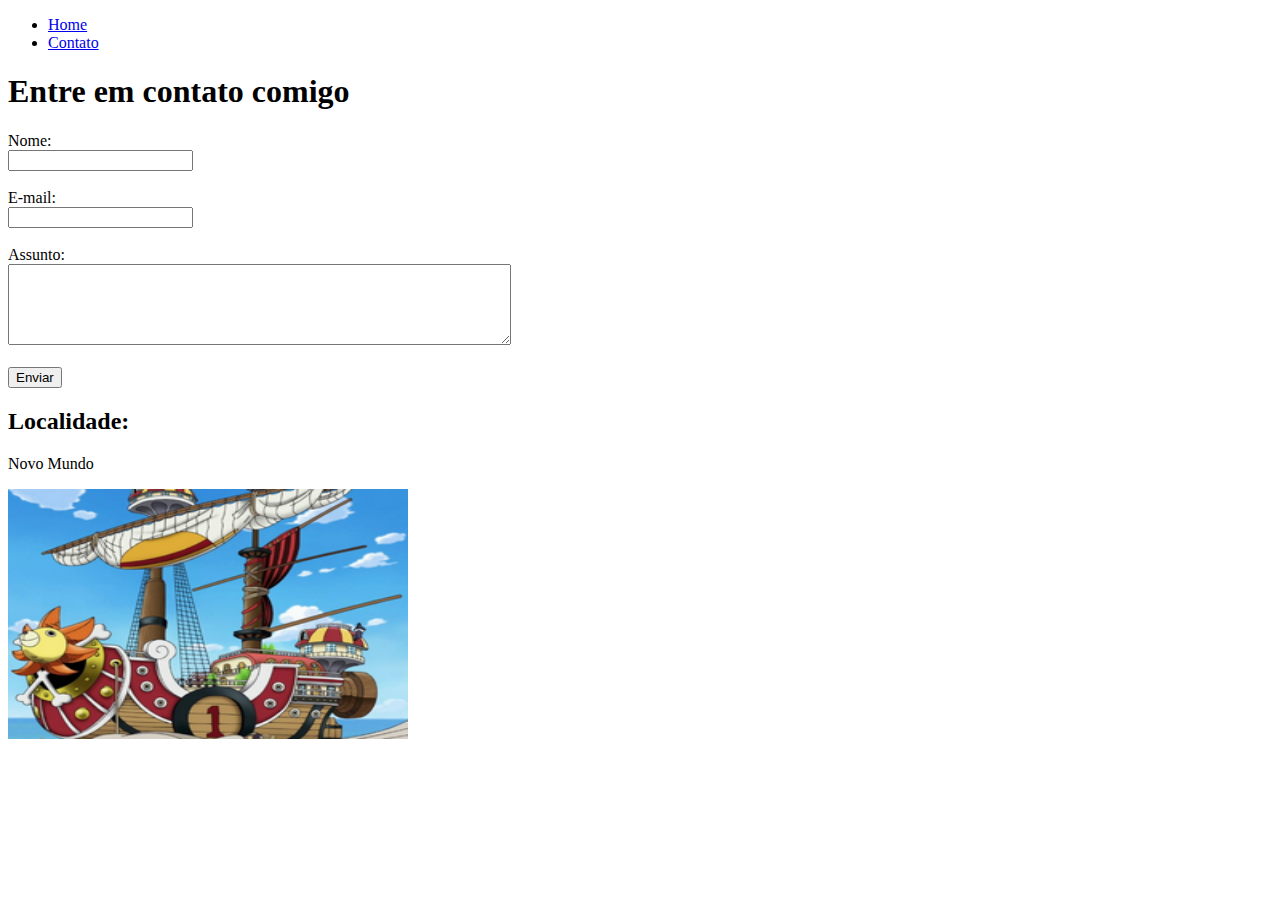
==== contato.html @ 733ca46f "One Piece" ====
<!DOCTYPE html>
<html lang="pt-br">
<head>
    <meta charset="UTF-8">
    <meta http-equiv="X-UA-Compatible" content="IE=edge">
    <meta name="viewport" content="width=device-width, initial-scale=1.0">
    <title>Contato</title>
</head>
<body>

    <ul>
        <li>
            <a href="index.html"> Home </a>
        </li>
        <li>
            <a href="contato.html"> Contato </a>
        </li>
    </ul>
    <h1> Entre em contato comigo </h1>
    <form> 
        <label for="nome"> Nome:</label> <br>
        <input type="text" id="nome"> 
        <br>
        <br>
        <label for="email">E-mail:</label> <br>
        <input type="email" id="email"> 
        <br>
        <br>
        <label for="asunto">Assunto:</label> <br>
        <textarea name="asunto" id="asunto" cols="60" rows="5"></textarea>
        <br>
        <br>
        <button>Enviar </button> 
    </form>

    <h2>Localidade:</h2>
    <p> Novo Mundo</p>
    
    <img src="img/Thousand_Sunny.png"
        alt="Foto Barco dos Chapéus de Palha" height="250" width="400">
</body>
</html>
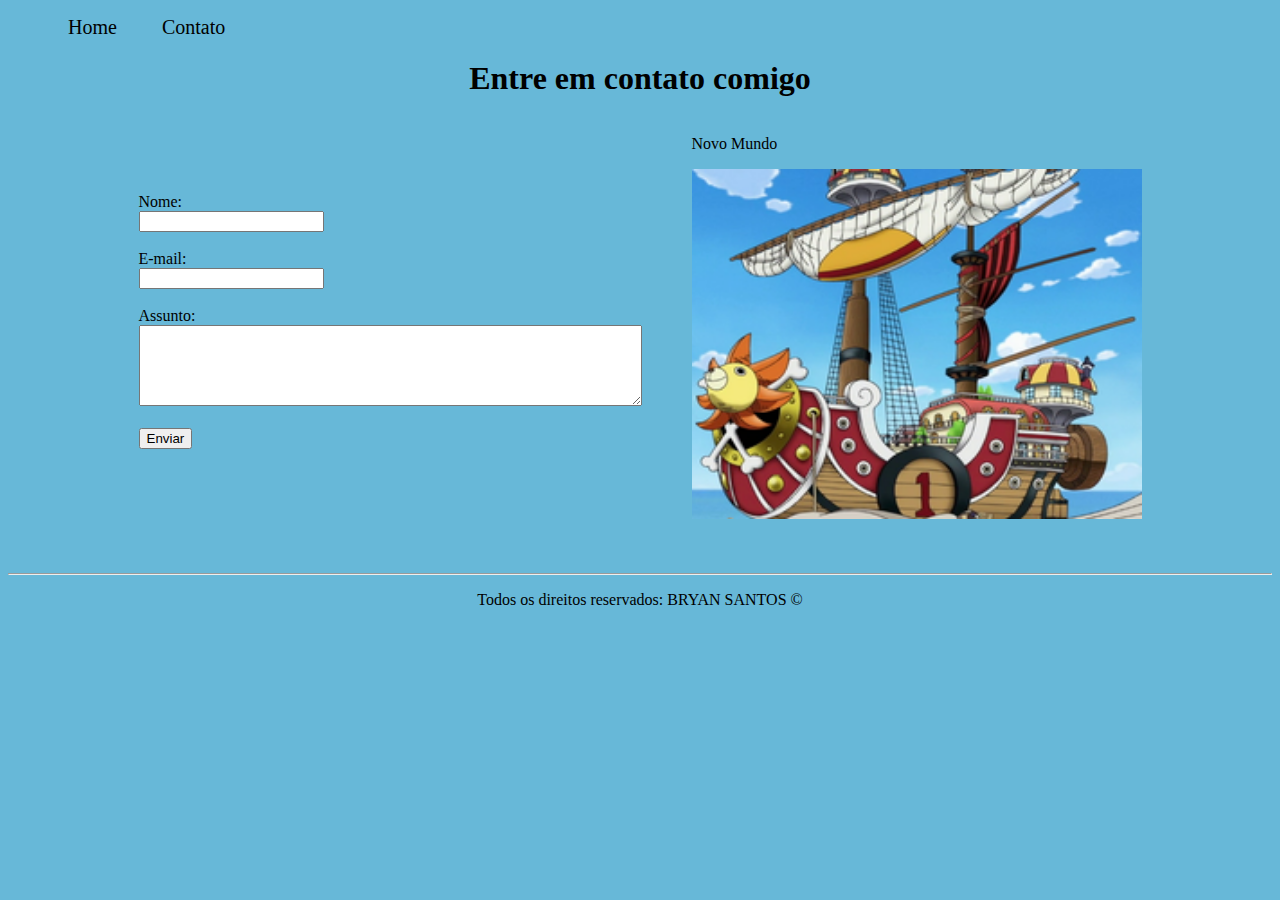
==== commit 231d916a: "Estilização do site, utilizando CSS" ====
--- a/contato.html
+++ b/contato.html
@@ -1,14 +1,16 @@
 <!DOCTYPE html>
 <html lang="pt-br">
+
 <head>
     <meta charset="UTF-8">
     <meta http-equiv="X-UA-Compatible" content="IE=edge">
     <meta name="viewport" content="width=device-width, initial-scale=1.0">
     <title>Contato</title>
+    <link rel="stylesheet" href="assets/css/style.css">
 </head>
+
 <body>
-
-    <ul>
+    <ul id="menu">
         <li>
             <a href="index.html"> Home </a>
         </li>
@@ -16,27 +18,40 @@
             <a href="contato.html"> Contato </a>
         </li>
     </ul>
-    <h1> Entre em contato comigo </h1>
-    <form> 
-        <label for="nome"> Nome:</label> <br>
-        <input type="text" id="nome"> 
-        <br>
-        <br>
-        <label for="email">E-mail:</label> <br>
-        <input type="email" id="email"> 
-        <br>
-        <br>
-        <label for="asunto">Assunto:</label> <br>
-        <textarea name="asunto" id="asunto" cols="60" rows="5"></textarea>
-        <br>
-        <br>
-        <button>Enviar </button> 
-    </form>
+    <h1 class="center"> Entre em contato comigo </h1>
 
-    <h2>Localidade:</h2>
-    <p> Novo Mundo</p>
-    
-    <img src="img/Thousand_Sunny.png"
-        alt="Foto Barco dos Chapéus de Palha" height="250" width="400">
+    <div class="container mb-50">
+        <div>
+            <form>
+                <label for="nome"> Nome:</label> <br>
+                <input type="text" id="nome">
+                <br>
+                <br>
+                <label for="email">E-mail:</label> <br>
+                <input type="email" id="email">
+                <br>
+                <br>
+                <label for="asunto">Assunto:</label> <br>
+                <textarea name="asunto" id="asunto" cols="60" rows="5"></textarea>
+                <br>
+                <br>
+                <button>Enviar </button>
+            </form>
+        </div>
+
+        <div class="ml-50">
+                <p> Novo Mundo</p>
+
+                <img src="assets/Thousand_Sunny.png" alt="Foto do Barco dos Chapéus de Palha" height="350" width="450">
+        </div>
+
+    </div>
+    <footer>
+        <hr>
+        <p class="center">
+            Todos os direitos reservados: BRYAN SANTOS &copy
+        </p>
+    </footer>
 </body>
+
 </html>--- a/assets/css/style.css
+++ b/assets/css/style.css
@@ -0,0 +1,46 @@
+/* Estilos da página index.html */
+.center {
+    text-align: center;
+}
+.justify {
+    text-align: justify;
+}
+.container {
+    display: flex;
+    flex-flow: row;
+    justify-content: center;
+    align-items: center;
+}
+#menu li {
+    display: inline;
+    padding: 20px;
+}
+#menu li a {
+    text-decoration: none;
+    color: black;
+    font-size: 20px;
+}
+#menu li a:hover {
+    color: white;
+}
+.p-30 {
+    padding: 30px;
+}
+.br-50 {
+    border-radius: 50%;
+}
+.wh {
+    width: 650px;
+    height: 500px;
+}
+body {
+    background-color: rgb(103, 184, 216);
+}
+.mb-50 {
+    margin-bottom: 50px;
+}
+
+/* Estilos da página contato.html */
+.ml-50 {
+    margin-left: 50px;
+}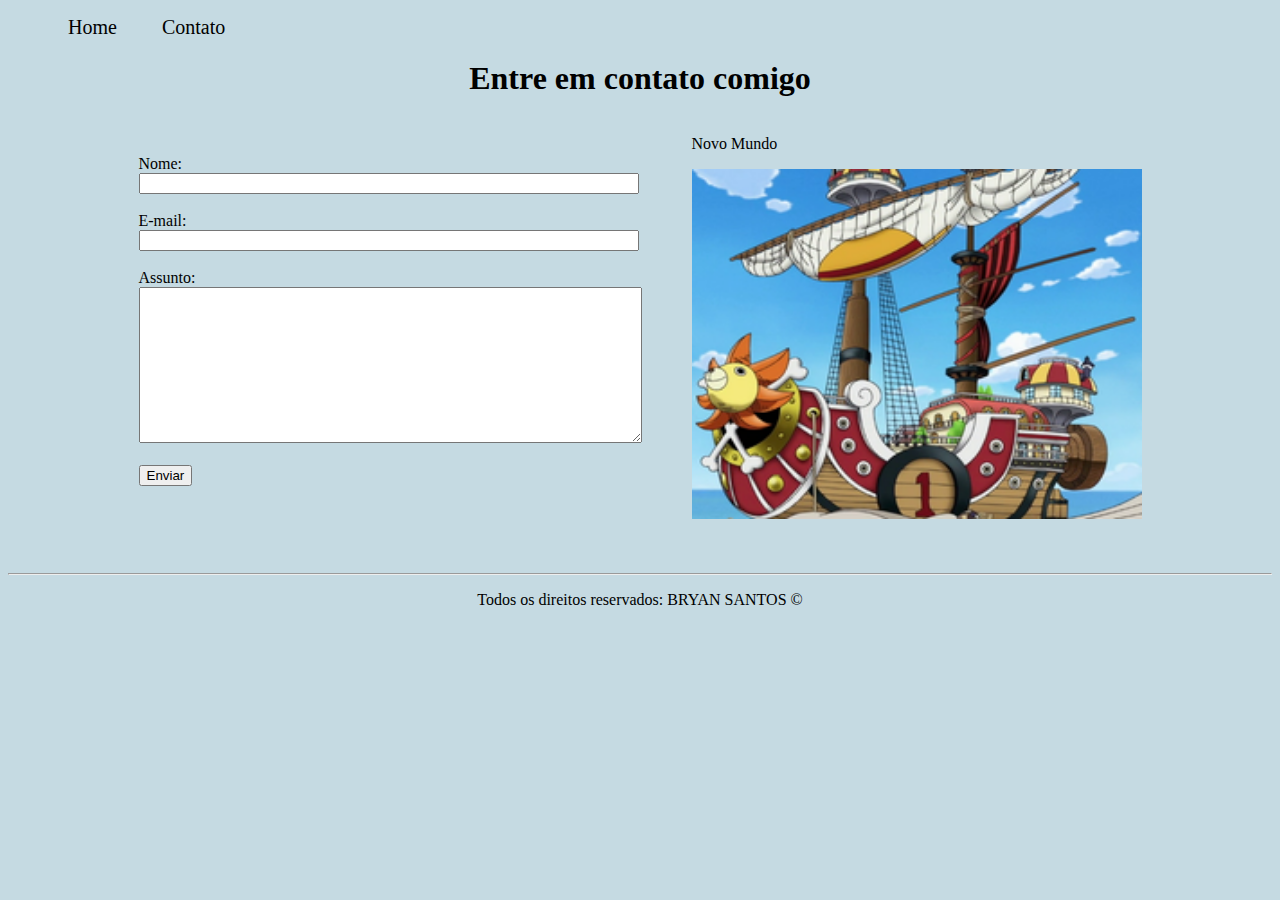
==== commit 7ee624f7: "Interação com o js" ====
--- a/contato.html
+++ b/contato.html
@@ -1,6 +1,5 @@
 <!DOCTYPE html>
 <html lang="pt-br">
-
 <head>
     <meta charset="UTF-8">
     <meta http-equiv="X-UA-Compatible" content="IE=edge">
@@ -8,7 +7,6 @@
     <title>Contato</title>
     <link rel="stylesheet" href="assets/css/style.css">
 </head>
-
 <body>
     <ul id="menu">
         <li>
@@ -24,15 +22,15 @@
         <div>
             <form>
                 <label for="nome"> Nome:</label> <br>
-                <input type="text" id="nome">
-                <br>
+                <input type="text" id="nome" onkeyup='validaNome()'>
+                <div id='txtNome'></div>
                 <br>
                 <label for="email">E-mail:</label> <br>
-                <input type="email" id="email">
-                <br>
+                <input type="email" id="email" onkeyup='validaEmail()'>
+                <div id='txtEmail'></div>
                 <br>
                 <label for="asunto">Assunto:</label> <br>
-                <textarea name="asunto" id="asunto" cols="60" rows="5"></textarea>
+                <textarea name="asunto" id="asunto" cols="60" rows="10"></textarea>
                 <br>
                 <br>
                 <button>Enviar </button>
@@ -52,6 +50,7 @@
             Todos os direitos reservados: BRYAN SANTOS &copy
         </p>
     </footer>
+   <script src="assets/js/script.js"></script>
+
 </body>
-
 </html>--- a/assets/css/style.css
+++ b/assets/css/style.css
@@ -4,6 +4,7 @@
 }
 .justify {
     text-align: justify;
+    font-size: 17px;
 }
 .container {
     display: flex;
@@ -27,14 +28,14 @@
     padding: 30px;
 }
 .br-50 {
-    border-radius: 50%;
+    border-radius: 7%;
 }
 .wh {
-    width: 650px;
-    height: 500px;
+    width: 600px;
+    height: 450px;
 }
 body {
-    background-color: rgb(103, 184, 216);
+    background-color: rgb(197, 218, 226);
 }
 .mb-50 {
     margin-bottom: 50px;
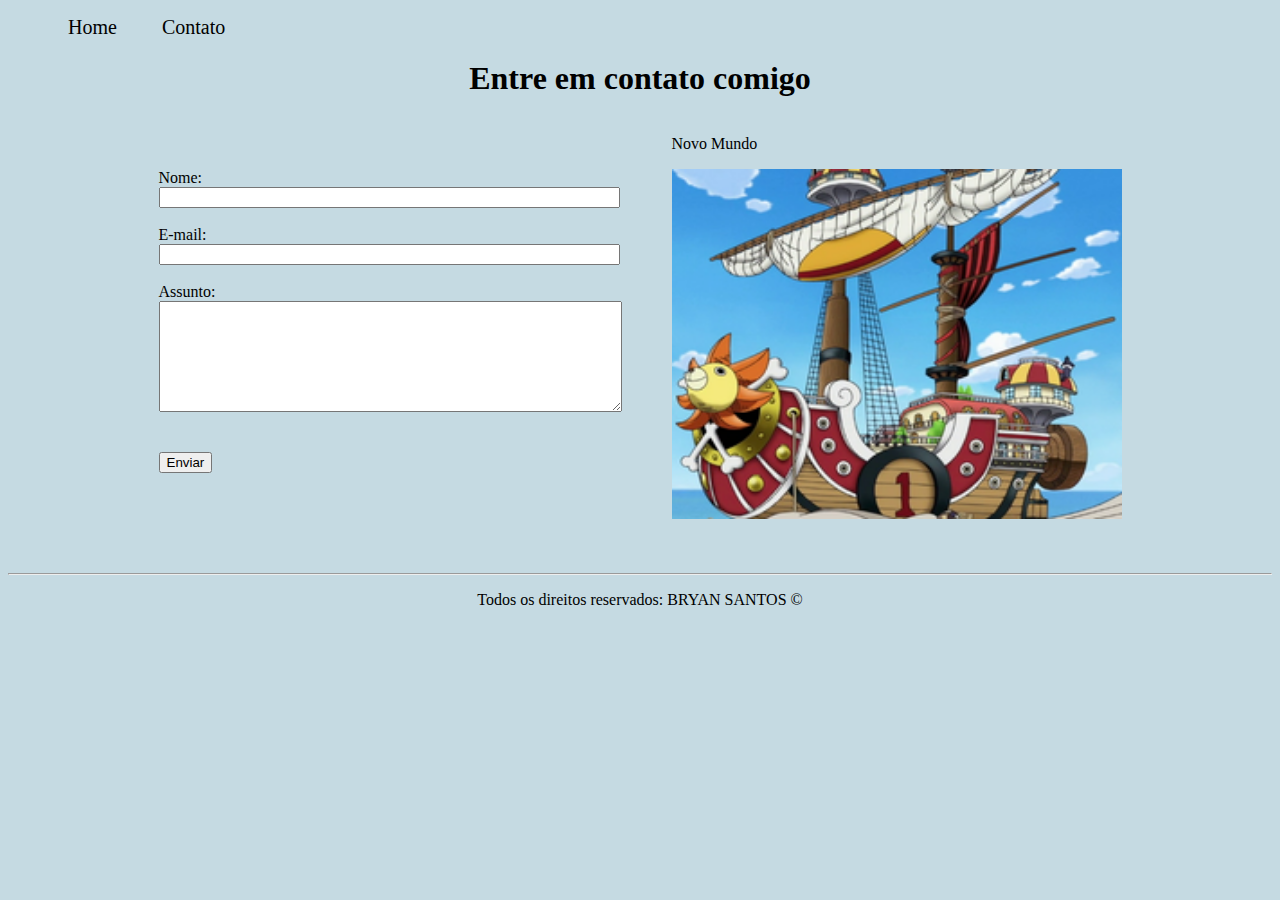
==== commit b63e8160: "js" ====
--- a/contato.html
+++ b/contato.html
@@ -21,7 +21,7 @@
     <div class="container mb-50">
         <div>
             <form>
-                <label for="nome"> Nome:</label> <br>
+                <label for="nome">Nome:</label> <br>
                 <input type="text" id="nome" onkeyup='validaNome()'>
                 <div id='txtNome'></div>
                 <br>
@@ -29,11 +29,12 @@
                 <input type="email" id="email" onkeyup='validaEmail()'>
                 <div id='txtEmail'></div>
                 <br>
-                <label for="asunto">Assunto:</label> <br>
-                <textarea name="asunto" id="asunto" cols="60" rows="10"></textarea>
+                <label for="assunto">Assunto:</label> <br>
+                <textarea name="assunto" id="assunto" cols="55" rows="7" onkeyup='validaAssunto()'></textarea> 
+                <div id='txtAssunto'></div>
                 <br>
                 <br>
-                <button>Enviar </button>
+                <button onclick='enviar()'>Enviar </button>
             </form>
         </div>
 
